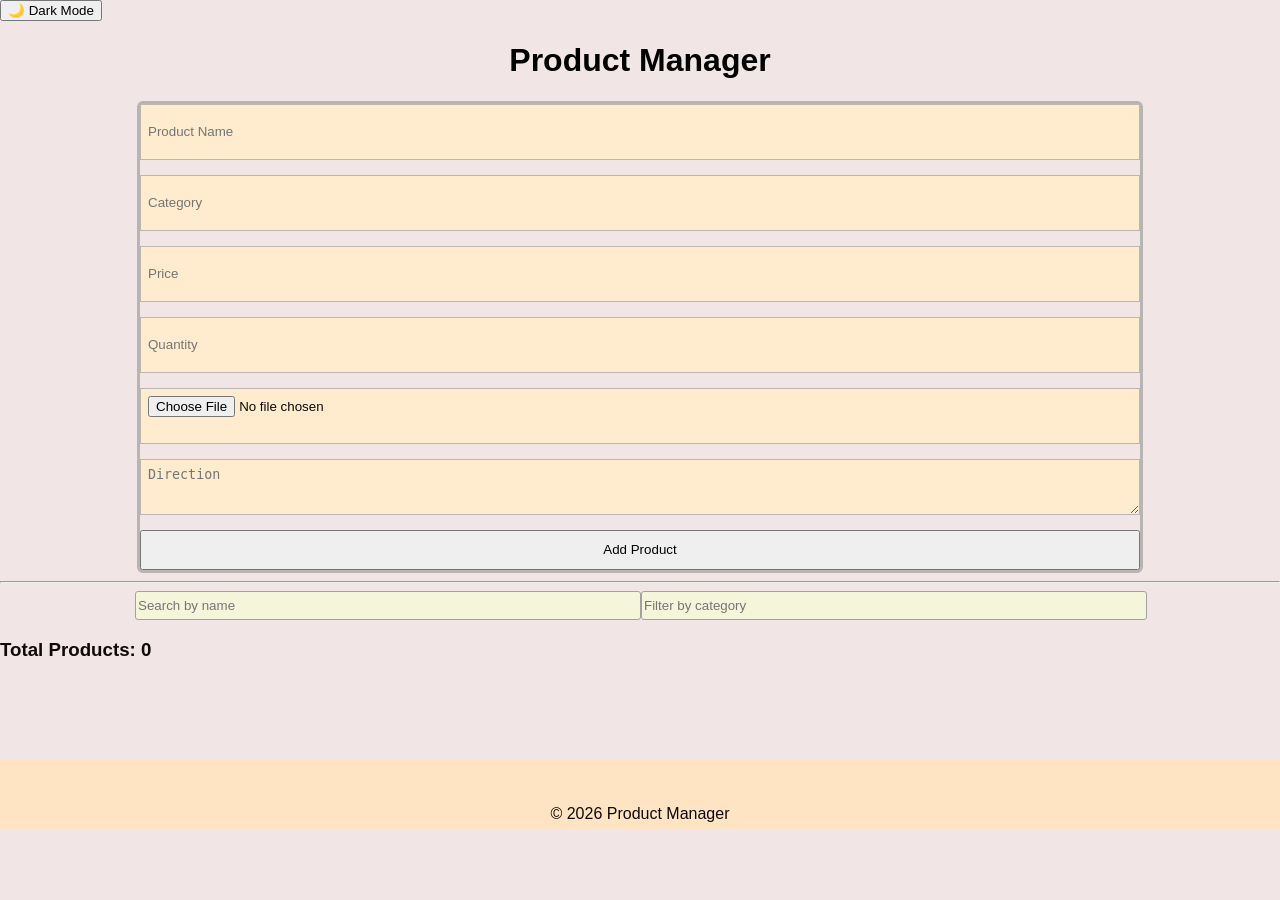
==== index.html @ 1bae2ea4 "managment" ====
<!doctype html>
<html lang="en">
  <head>
    <meta charset="UTF-8" />
    <meta name="viewport" content="width=device-width, initial-scale=1.0" />
    <title>Product Management</title>
    <link rel="stylesheet" href="style.css" />
  </head>
  <body>
    <button onclick="toggleDarkMode()">🌙 Dark Mode</button>
    <header>
      <h1>Product Manager</h1>
    </header>

    <!-- form -->
    <section>
      <div class="container">
        <input type="text" placeholder="Product Name" id="name" />
        <input type="text" placeholder="Category" id="category" />
        <input type="number" placeholder="Price" id="price" />
        <input type="number" placeholder="Quantity" id="quantity" />
        <input type="file" id="file" />
        <textarea rows="4" id="text" placeholder="Direction"></textarea>

        <button onclick="addProduct()" class="btn">Add Product</button>
      </div>
    </section>
    <hr />
    <section class="container2">
      <!-- search -->
      <input
        type="text"
        placeholder="Search by name"
        id="searchName"
        onkeyup="searchByName()"
      />
      <input
        type="text"
        placeholder="Filter by category"
        id="searchCategory"
        onkeyup="searchByCategory()"
      />
    </section>

    <h3>Total Products: <span id="count">0</span></h3>
    <!-- product list -->
    <section id="products"></section>
    <div class="products-container" id="productsContainer">
      <div class="card"></div>
    </div>

    <footer>
      <p>© 2026 Product Manager</p>
    </footer>

    <script src="hass.js"></script>
  </body>
</html>
---- style.css ----
body.dark {
  background-color: #121212;
  color: white;
}

body.dark .card {
  background-color: #1e1e1e;
  color: white;
}

body {
  padding: 0;
  margin: 0;
  box-sizing: border-box;
  background-color: rgb(241, 229, 229);

  font-family: Arial;
  color: rgb(16, 9, 9);
}
header {
  text-align: center;
  color: black;
}
.container {
  display: flex;
  flex-direction: column;
  gap: 15px;
  border: 3px solid rgb(184, 180, 180);
  width: 1000px;
  margin-left: auto;
  margin-right: auto;
  border-radius: 6px;
}
#name {
  height: 40px;
  background-color: blanchedalmond;
  border: 1px solid rgb(187, 181, 181);
  padding: 7px;
}
#category {
  height: 40px;
  background-color: blanchedalmond;
  border: 1px solid rgb(187, 181, 181);
  padding: 7px;
}
#price {
  height: 40px;
  background-color: blanchedalmond;
  border: 1px solid rgb(187, 181, 181);
  padding: 7px;
}
#quantity {
  height: 40px;
  background-color: blanchedalmond;
  border: 1px solid rgb(187, 181, 181);
  padding: 7px;
}
#text {
  height: 40px;
  background-color: blanchedalmond;
  border: 1px solid rgb(187, 181, 181);
  padding: 7px;
}
#file {
  height: 40px;
  background-color: blanchedalmond;
  border: 1px solid rgb(187, 181, 181);
  padding: 7px;
}

.container2 {
  display: flex;
  flex-direction: row;
  margin-left: 135px;
}
#searchName {
  width: 500px;
  height: 25px;
  background-color: beige;
  border: 1px solid rgb(165, 160, 160);
  border-radius: 3px;
 
}
#searchCategory {
  width: 500px;
  height: 25px;
  background-color: beige;
  border: 1px solid rgb(165, 160, 160);
  border-radius: 3px;
 
}
.btn{
  height: 40px;
}

#products {
  display: grid;
  grid-template-columns: repeat(auto-fit, minmax(250px, 1fr));
  gap: 15px;
  padding: 20px;
}

.products-container {
  display: grid;
  grid-template-columns: repeat(4, 1fr);
  gap: 20px;
  padding: 20px;
}

.card {
  background: #fff;
  border-radius: 15px;
  overflow: hidden;
  background-color: cornsilk;
  
}

/* tablet*/
@media (max-width: 1024px) {
  .products-container {
    grid-template-columns: repeat(2, 1fr);
  }
}

/*mobile */
@media (max-width: 600px) {
  .products-container {
    grid-template-columns: 1fr;
  }
}

footer {
  width: 100%;
  background-color: bisque;
  text-align: center;
  height: 40px;
  padding-top: 30px;
}
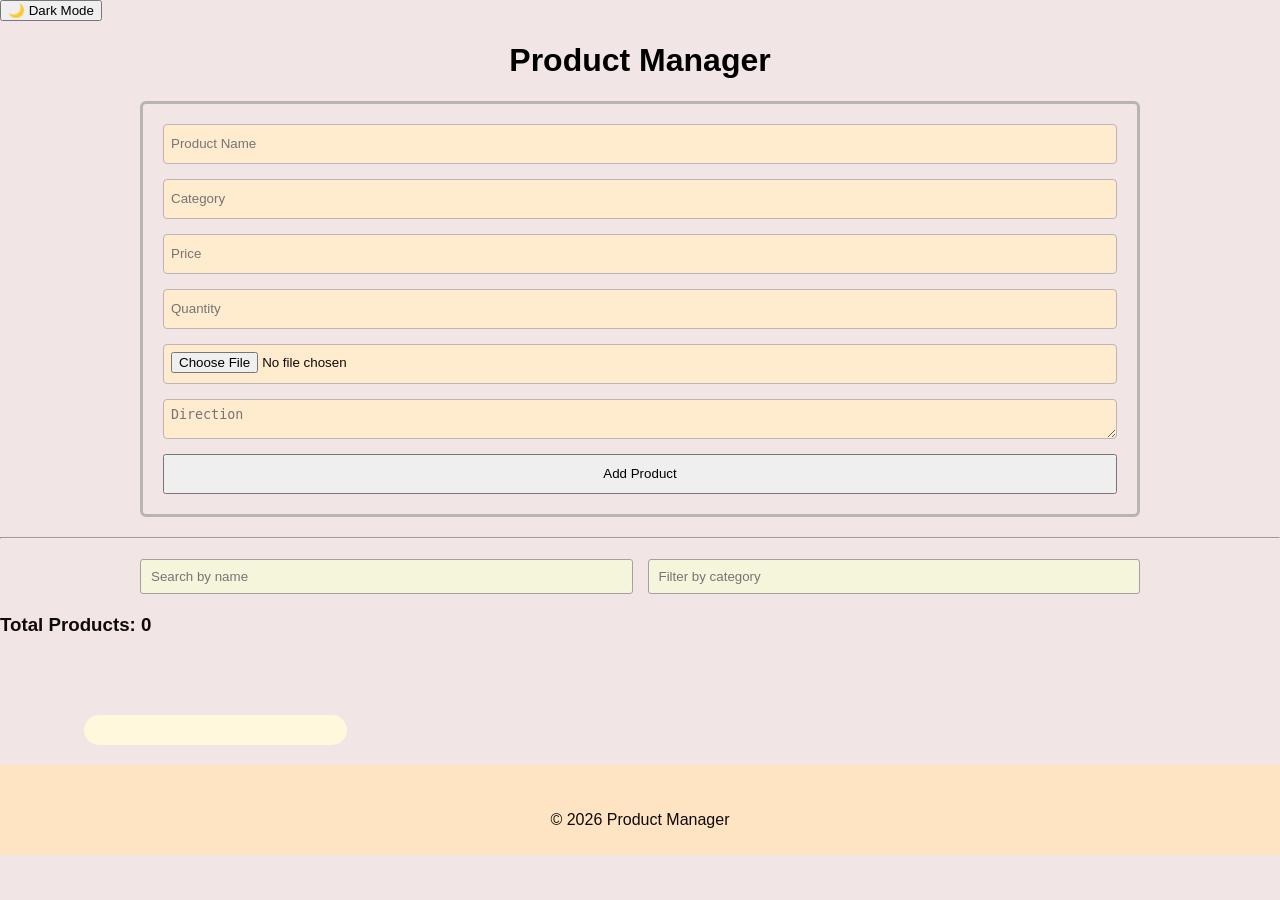
==== commit c69aa096: "manager" ====
--- a/index.html
+++ b/index.html
@@ -53,6 +53,6 @@
       <p>© 2026 Product Manager</p>
     </footer>
 
-    <script src="hass.js"></script>
+    <script src="Script.js"></script>
   </body>
 </html>
--- a/style.css
+++ b/style.css
@@ -1,3 +1,7 @@
+/* =========================
+   DARK MODE
+========================= */
+
 body.dark {
   background-color: #121212;
   color: white;
@@ -8,95 +12,115 @@
   color: white;
 }
 
+/* =========================
+   GENERAL
+========================= */
+
+* {
+  box-sizing: border-box;
+}
+
 body {
   padding: 0;
   margin: 0;
-  box-sizing: border-box;
   background-color: rgb(241, 229, 229);
-
-  font-family: Arial;
+  font-family: Arial, sans-serif;
   color: rgb(16, 9, 9);
 }
+
 header {
   text-align: center;
   color: black;
 }
+
+/* =========================
+   MAIN FORM CONTAINER
+========================= */
+
 .container {
   display: flex;
   flex-direction: column;
   gap: 15px;
+
   border: 3px solid rgb(184, 180, 180);
-  width: 1000px;
-  margin-left: auto;
-  margin-right: auto;
+  width: 90%;
+  max-width: 1000px;
+
+  margin: 20px auto;
+  padding: 20px;
+
   border-radius: 6px;
 }
-#name {
+
+/* =========================
+   INPUTS
+========================= */
+
+#name,
+#category,
+#price,
+#quantity,
+#text,
+#file {
+  width: 100%;
   height: 40px;
+
   background-color: blanchedalmond;
   border: 1px solid rgb(187, 181, 181);
+
   padding: 7px;
-}
-#category {
-  height: 40px;
-  background-color: blanchedalmond;
-  border: 1px solid rgb(187, 181, 181);
-  padding: 7px;
-}
-#price {
-  height: 40px;
-  background-color: blanchedalmond;
-  border: 1px solid rgb(187, 181, 181);
-  padding: 7px;
-}
-#quantity {
-  height: 40px;
-  background-color: blanchedalmond;
-  border: 1px solid rgb(187, 181, 181);
-  padding: 7px;
-}
-#text {
-  height: 40px;
-  background-color: blanchedalmond;
-  border: 1px solid rgb(187, 181, 181);
-  padding: 7px;
-}
-#file {
-  height: 40px;
-  background-color: blanchedalmond;
-  border: 1px solid rgb(187, 181, 181);
-  padding: 7px;
-}
+  border-radius: 4px;
+}
+
+/* =========================
+   SEARCH
+========================= */
 
 .container2 {
   display: flex;
-  flex-direction: row;
-  margin-left: 135px;
-}
-#searchName {
-  width: 500px;
-  height: 25px;
+  gap: 15px;
+
+  width: 90%;
+  max-width: 1000px;
+
+  margin: 20px auto;
+}
+
+#searchName,
+#searchCategory {
+  width: 50%;
+  height: 35px;
+
   background-color: beige;
   border: 1px solid rgb(165, 160, 160);
   border-radius: 3px;
- 
-}
-#searchCategory {
-  width: 500px;
-  height: 25px;
-  background-color: beige;
-  border: 1px solid rgb(165, 160, 160);
-  border-radius: 3px;
- 
-}
-.btn{
+
+  padding: 5px 10px;
+}
+
+/* =========================
+   BUTTON
+========================= */
+
+.btn {
   height: 40px;
-}
+  padding: 0 20px;
+  cursor: pointer;
+}
+
+/* =========================
+   PRODUCTS
+========================= */
 
 #products {
   display: grid;
   grid-template-columns: repeat(auto-fit, minmax(250px, 1fr));
   gap: 15px;
+
+  width: 90%;
+  max-width: 1200px;
+
+  margin: auto;
   padding: 20px;
 }
 
@@ -104,35 +128,163 @@
   display: grid;
   grid-template-columns: repeat(4, 1fr);
   gap: 20px;
+
+  width: 90%;
+  max-width: 1200px;
+
+  margin: auto;
   padding: 20px;
 }
 
+/* =========================
+   CARD
+========================= */
+
 .card {
-  background: #fff;
+  background: cornsilk;
+
   border-radius: 15px;
   overflow: hidden;
-  background-color: cornsilk;
-  
-}
-
-/* tablet*/
+
+  padding: 15px;
+
+  width: 100%;
+}
+
+/* Make images responsive */
+
+.card img {
+  width: 100%;
+  max-width: 100%;
+  height: auto;
+
+  display: block;
+  object-fit: cover;
+}
+
+/* =========================
+   TABLET
+========================= */
+
 @media (max-width: 1024px) {
   .products-container {
     grid-template-columns: repeat(2, 1fr);
   }
-}
-
-/*mobile */
+
+  .container {
+    width: 90%;
+  }
+
+  .container2 {
+    width: 90%;
+  }
+}
+
+/* =========================
+   MOBILE
+========================= */
+
 @media (max-width: 600px) {
+  header {
+    padding: 10px;
+  }
+
+  header h1 {
+    font-size: 25px;
+  }
+
+  .container {
+    width: 95%;
+    padding: 15px;
+  }
+
+  .container2 {
+    width: 95%;
+
+    /* Search inputs become vertical */
+    flex-direction: column;
+
+    margin: 15px auto;
+  }
+
+  #searchName,
+  #searchCategory {
+    width: 100%;
+  }
+
   .products-container {
     grid-template-columns: 1fr;
-  }
-}
+
+    width: 95%;
+    padding: 10px;
+  }
+
+  #products {
+    grid-template-columns: 1fr;
+
+    width: 95%;
+    padding: 10px;
+  }
+
+  .card {
+    width: 100%;
+  }
+
+  .btn {
+    width: 100%;
+  }
+
+  footer {
+    height: auto;
+    padding: 20px 10px;
+  }
+}
+
+/* =========================
+   VERY SMALL PHONES
+========================= */
+
+@media (max-width: 400px) {
+  header h1 {
+    font-size: 22px;
+  }
+
+  .container {
+    width: 96%;
+    padding: 10px;
+  }
+
+  #name,
+  #category,
+  #price,
+  #quantity,
+  #text,
+  #file {
+    height: 38px;
+  }
+
+  .products-container {
+    width: 100%;
+    padding: 10px;
+  }
+
+  #products {
+    width: 100%;
+    padding: 10px;
+  }
+}
+
+/* =========================
+   FOOTER
+========================= */
 
 footer {
   width: 100%;
+
   background-color: bisque;
+
   text-align: center;
-  height: 40px;
-  padding-top: 30px;
-}
+
+  min-height: 40px;
+  padding: 30px 10px 10px;
+}
